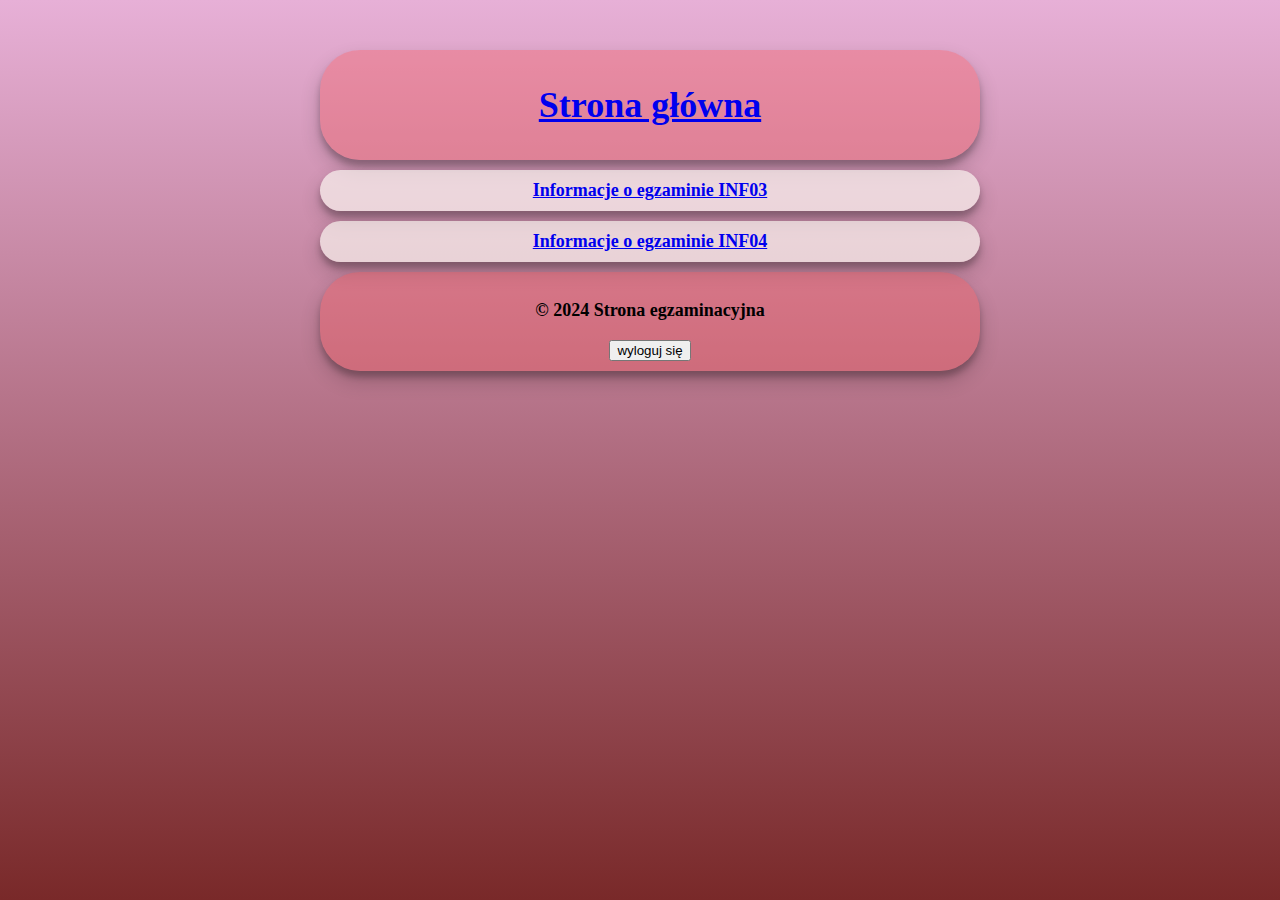
==== index.html @ 1422e933 "Add files via upload" ====
<!DOCTYPE html>
<html lang="pl">
<head>
    <meta charset="UTF-8">
    <meta name="viewport" content="width=device-width, initial-scale=1.0">
    <title>Strona główna</title>
    <link rel="stylesheet" href="styles.css">
</head>
<body>
    <header>
        <a href="index.html"><h1>Strona główna</h1></a>
    </header>
    <section id="main">
        <div class="tile" id="inf03">
            <a href="inf 03.html">Informacje o egzaminie INF03</a>
        </div>
        <div class="tile" id="inf04">
            <a href="inf 04.html">Informacje o egzaminie INF04</a>
        </div>
    </section>
    <footer>
        <p>&copy; 2024 Strona egzaminacyjna</p>
        <div class="right">
            <a href="logowanie.html"><input type="button" value="wyloguj się"></a>
        </div>
    </footer>
    <script src="script.js"></script>
</body>
</html>
---- styles.css ----
html{
    font-family: calibri;
    font-size: 18px;
    
    margin-left: 25%;
    margin-right: 25%;

    margin-top: 50px;
    margin-bottom: 50px;
}
body {
    background: rgba(252, 252, 252, 0.507);
    background: linear-gradient(0deg, rgb(121, 41, 41) 0%, rgb(231, 176, 215) 100%);
    background-attachment: fixed;
    margin: 0;
    padding: 0;
}

header {
    width: 100%;
    height: auto;
    padding: 10px;
    margin-bottom: 10px;

    background-color: rgba(245, 84, 84, 0.342);
    box-shadow: rgba(0, 0, 0, 0.19) 0px 10px 20px, rgba(0, 0, 0, 0.23) 0px 6px 6px;

    border: 1 solid ghostwhite;
    border-radius: 40px;

    text-align: center;
    font-weight: bolder;
    /* background-color: navy;
    color: white;
    text-align: center;
    padding: 10px 0; */
}
 p{
    text-align: center;
 }
 .center{
    text-align: center;
    list-style-position: inside;
 }
 .srodek{
    text-align: center;
    list-style-position: inside;
 }
main {
    width: 100%;
    height: auto;
    padding: 10px;
    margin-top: 10px;
    margin-bottom: 10px;

    background-color: rgba(255, 255, 255, 0.589);
    box-shadow: rgba(0, 0, 0, 0.19) 0px 10px 20px, rgba(0, 0, 0, 0.23) 0px 6px 6px;

    border: 1 solid ghostwhite;
    border-radius: 40px;
}


footer {
    width: 100%;
    height: auto;
    padding: 10px;
    margin-bottom: 10px;

    background-color: rgba(245, 84, 84, 0.342);
    box-shadow: rgba(0, 0, 0, 0.19) 0px 10px 20px, rgba(0, 0, 0, 0.23) 0px 6px 6px;

    border: 1 solid ghostwhite;
    border-radius: 40px;

    text-align: center;
    font-weight: bolder;
    /* background-color: navy;
    color: white;
    text-align: center;
    padding: 10px 0; */
}
img{
    width: 50px;
    height: 50px;
    padding: 10px 0;
    float: right;
}

.tile {
    width: 100%;
    height: auto;
    padding: 10px;
    margin-bottom: 10px;

    background-color: rgba(254, 255, 245, 0.623);
    box-shadow: rgba(0, 0, 0, 0.19) 0px 10px 20px, rgba(0, 0, 0, 0.23) 0px 6px 6px;

    border: 1 solid ghostwhite;
    border-radius: 40px;

    text-align: center;
    font-weight: bolder;
    /* background-color: yellow;
    padding: 20px;
    margin: 20px;
    border-radius: 10px;
    text-align: center; */
}

nav ul {
    list-style-type: none;
    padding: 0;
}

nav ul li {
    display: inline;
    margin-right: 20px;
}

nav ul li a {
    color: navy;
    text-decoration: none;
}

nav ul li a:hover {
    text-decoration: underline;
}
ul{
    text-align: center;
}
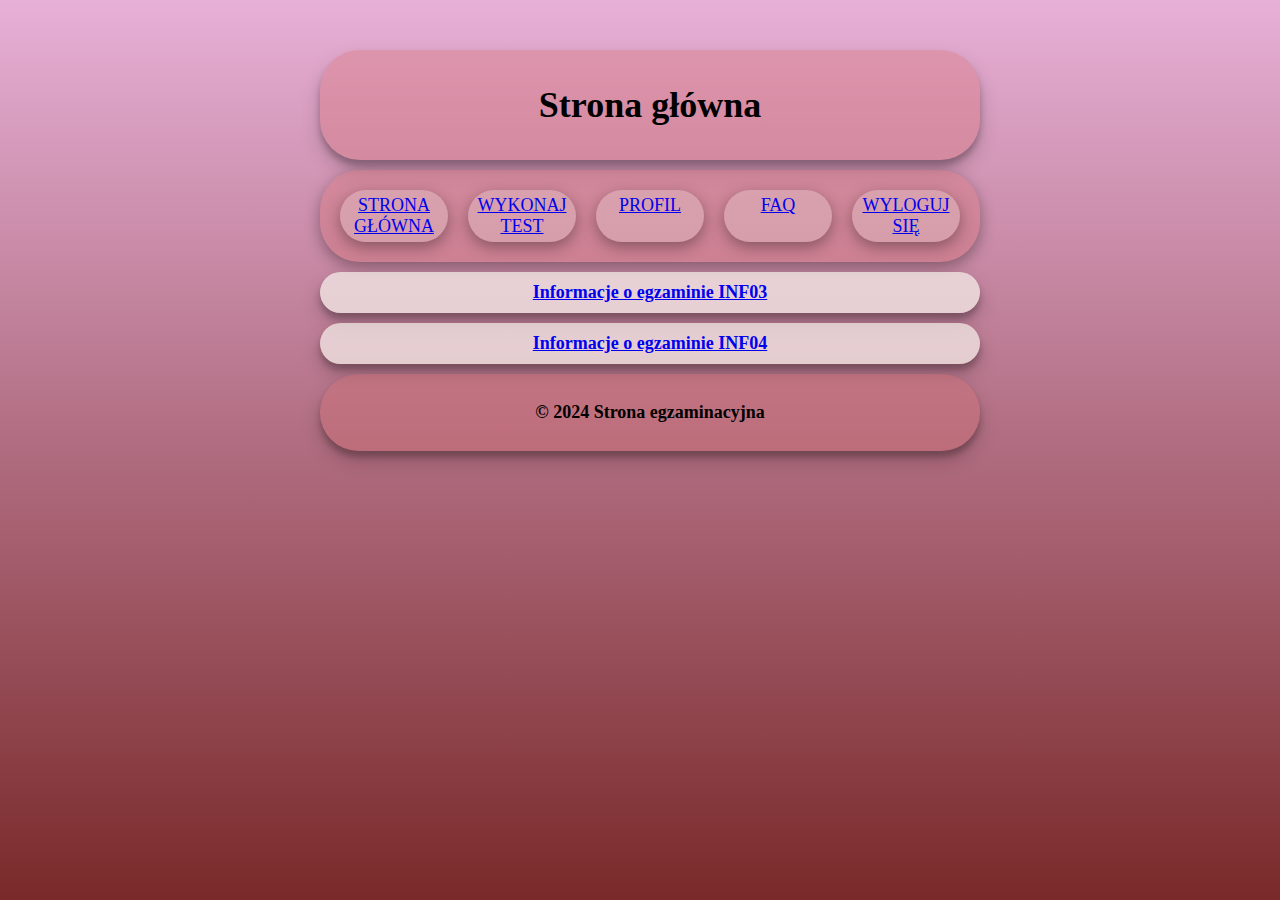
==== commit 6c7e3d7d: "Add files via upload" ====
--- a/index.html
+++ b/index.html
@@ -8,8 +8,25 @@
 </head>
 <body>
     <header>
-        <a href="index.html"><h1>Strona główna</h1></a>
+        <h1>Strona główna</h1>
     </header>
+    <section id="menu">
+        <section class="menu-select">
+            <a href="index.html">STRONA GŁÓWNA</a>
+        </section>
+        <section class="menu-select">
+            <a href="wybor testu.html">WYKONAJ TEST</a>
+        </section>
+        <section class="menu-select">
+            <a href="profil uzytkownika.php">PROFIL</a>
+        </section>
+        <section class="menu-select">
+            <a href="faq.html">FAQ</a>
+        </section>
+        <section class="menu-select">
+            <a href="logowanie.php">WYLOGUJ SIĘ</a>
+        </section>
+    </section>
     <section id="main">
         <div class="tile" id="inf03">
             <a href="inf 03.html">Informacje o egzaminie INF03</a>
@@ -20,9 +37,6 @@
     </section>
     <footer>
         <p>&copy; 2024 Strona egzaminacyjna</p>
-        <div class="right">
-            <a href="logowanie.html"><input type="button" value="wyloguj się"></a>
-        </div>
     </footer>
     <script src="script.js"></script>
 </body>
--- a/styles.css
+++ b/styles.css
@@ -22,7 +22,7 @@
     padding: 10px;
     margin-bottom: 10px;
 
-    background-color: rgba(245, 84, 84, 0.342);
+    background-color: rgba(214, 112, 112, 0.342);
     box-shadow: rgba(0, 0, 0, 0.19) 0px 10px 20px, rgba(0, 0, 0, 0.23) 0px 6px 6px;
 
     border: 1 solid ghostwhite;
@@ -59,7 +59,60 @@
     border: 1 solid ghostwhite;
     border-radius: 40px;
 }
-
+#menu{
+    width: 100%;
+    height: auto;
+    padding: 10px;
+    margin-top: 10px;
+    margin-bottom: 10px;
+
+    background-color: rgba(214, 112, 112, 0.342);
+    box-shadow: rgba(0, 0, 0, 0.35) 0px 5px 15px;
+
+    border: 1 solid ghostwhite;
+    border-radius: 40px;
+
+    display:flex;
+}
+.menu-select{
+    background-color: rgba(233, 210, 210, 0.342);
+    box-shadow: rgba(0, 0, 0, 0.35) 0px 5px 15px;
+
+    margin: 10px;
+    padding: 5px;
+
+    border: 1 solid ghostwhite;
+    border-radius: 40px;
+
+    text-align: center;
+    width: 25%;
+
+    transition: all 0.3s ease 0s;
+}
+.menu-select:hover{
+    font-weight: 700 !important;
+    color: rgb(43, 43, 43);
+    letter-spacing: 3px;
+    background: none;
+    -webkit-box-shadow: 0px 5px 40px -10px rgba(0,0,0,0.57);
+    -moz-box-shadow: 0px 5px 40px -10px rgba(0,0,0,0.57);
+    transition: all 0.3s ease 0s;
+}
+/* #menu{
+    width: 100%;
+    height: auto;
+    padding: 10px;
+    margin-bottom: 10px;
+
+    background-color: rgba(214, 112, 112, 0.342);
+    box-shadow: rgba(0, 0, 0, 0.19) 0px 10px 20px, rgba(0, 0, 0, 0.23) 0px 6px 6px;
+
+    border: 1 solid ghostwhite;
+    border-radius: 40px;
+
+    text-align: center;
+    font-weight: bolder;
+} */
 
 footer {
     width: 100%;
@@ -67,7 +120,7 @@
     padding: 10px;
     margin-bottom: 10px;
 
-    background-color: rgba(245, 84, 84, 0.342);
+    background-color: rgba(214, 112, 112, 0.342);
     box-shadow: rgba(0, 0, 0, 0.19) 0px 10px 20px, rgba(0, 0, 0, 0.23) 0px 6px 6px;
 
     border: 1 solid ghostwhite;
@@ -107,6 +160,20 @@
     border-radius: 10px;
     text-align: center; */
 }
+.tekst {
+    width: 100%;
+    height: auto;
+    padding: 10px;
+    margin-bottom: 10px;
+
+    background-color: rgba(254, 255, 245, 0.623);
+    box-shadow: rgba(0, 0, 0, 0.19) 0px 10px 20px, rgba(0, 0, 0, 0.23) 0px 6px 6px;
+
+    border: 1 solid ghostwhite;
+    border-radius: 40px;
+
+    text-align: center;
+}
 
 nav ul {
     list-style-type: none;
